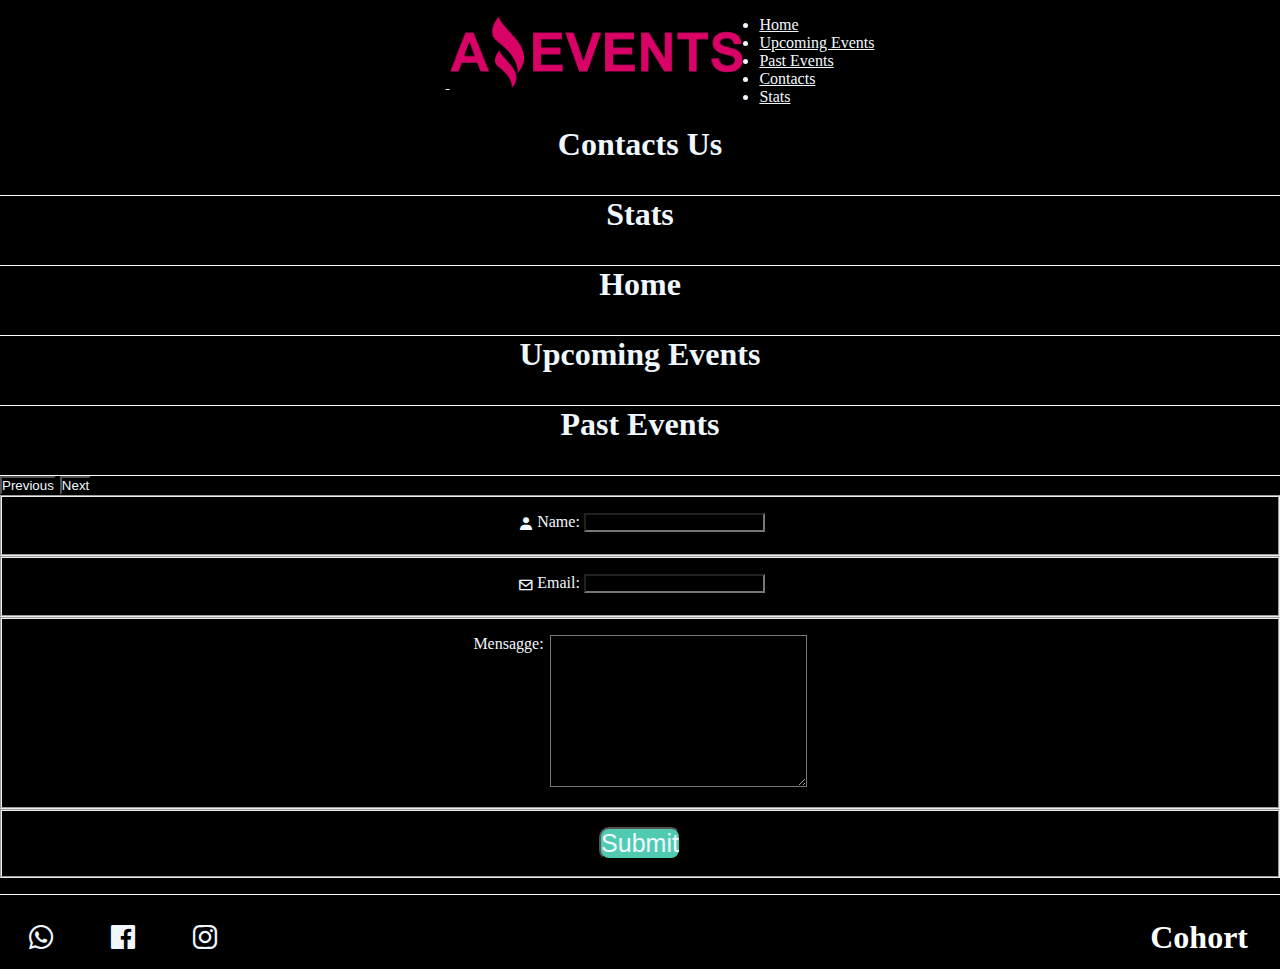
==== contact.html @ ab20b7d4 "nuevo" ====
<!DOCTYPE html>
<html lang="en">

<head>
    <meta charset="UTF-8">
    <meta http-equiv="X-UA-Compatible" content="IE=edge">
    <meta name="viewport" content="width=device-width, initial-scale=1.0">
    <title>Amazing Events</title>
    <link href="https://cdn.jsdelivr.net/npm/bootstrap@5.3.0-alpha1/dist/css/bootstrap.min.css" rel="stylesheet"
        integrity="sha384-GLhlTQ8iRABdZLl6O3oVMWSktQOp6b7In1Zl3/Jr59b6EGGoI1aFkw7cmDA6j6gD" crossorigin="anonymous">
    <link rel="stylesheet" href="../public/css/style.css">
    <link rel="shortcut icon" href="./public/img/favicon.ico" type="image/x-icon">
    <link href='https://unpkg.com/boxicons@2.1.2/css/boxicons.min.css' rel='stylesheet'>
</head>

<body>
    <header class="d-flex flex-wrap justify-content-center py-3 mb-1 gap-3 border-bottom">
        <a href="#" class="d-flex align-items-center mb-3 mb-md-0 me-md-5 text-dark text-decoration-none">
            <svg class="bi me-2" width="40" height="32">
                <use xlink:href="#bootstrap"></use>
            </svg>
            <span class="fs-4"> <img src="../public/img/Logo_Amazing_Events.png" class="logo" alt=""></span>
        </a>
        <ul class="nav nav-pills">
            <li class="nav-item"><a href="./index.html" class="nav-link" aria-current="page">Home</a></li>
            <li class="nav-item"><a href="./upcoming_events.html" class="nav-link">Upcoming Events</a></li>
            <li class="nav-item"><a href="./past_events.html" class="nav-link">Past Events</a></li>
            <li class="nav-item"><a href="#" class="nav-link active">Contacts</a></li>
            <li class="nav-item"><a href="./stats.html" class="nav-link">Stats</a></li>
        </ul>
    </header>
    <main class="main-contact">
        <div id="carouselExampleControls" class="carousel slide" data-bs-ride="carousel">
            <div class="carousel-inner">
                <div class="carousel-item active">
                    <h1>Contacts Us</h1>
                </div>
                <div class="carousel-item">
                    <h1>Stats</h1>
                </div>
                <div class="carousel-item">
                    <h1>Home</h1>
                </div>
                <div class="carousel-item">
                    <h1>Upcoming Events</h1>
                </div>
                <div class="carousel-item">
                    <h1>Past Events</h1>
                </div>
                <button class="carousel-control-prev" type="button" data-bs-target="#carouselExampleControls"
                    data-bs-slide="prev">
                    <span class="carousel-control-prev-icon" aria-hidden="true"></span>
                    <span class="visually-hidden">Previous</span>
                </button>
                <button class="carousel-control-next" type="button" data-bs-target="#carouselExampleControls"
                    data-bs-slide="next">
                    <span class="carousel-control-next-icon" aria-hidden="true"></span>
                    <span class="visually-hidden">Next</span>
                </button>
            </div>
        </div>
        <!-- formulario -->
        <form>
            <fieldset>
                <a class="icons-contact"><i class='bx bxs-user'></i></a>
                <label class="label-contact">Name:
                    <input type="text" name="name">
                </label>
            </fieldset>
            <fieldset>
                <a class="icons-contact"><i class='bx bx-envelope'></i></a>
                <label class="label-contact">Email:
                    <input type="email" name="email">
                </label>
            </fieldset>
            <fieldset>
                <p class="message">Mensagge:</p>
                <label class="label-contact">
                    <textarea name="mensagge" id="mensagge" cols="30" rows="10"></textarea>
                </label>
            </fieldset>
            <fieldset>
                <label class="label-contact">
                    <button class="submit">Submit</button>
                </label>
            </fieldset>
        </form>
    </main>
    <footer>
        <a href="https://www.whatsapp.com/" class="icons"><i class='bx bxl-whatsapp'></i></a>
        <a href="http://facebook.com" class="icons"><i class='bx bxl-facebook-square'></i></a>
        <a href="http://instragram.com" class="icons"><i class='bx bxl-instagram'></i></a>
        <h6>Cohort</h6>
    </footer>
    <script src="https://cdn.jsdelivr.net/npm/bootstrap@5.3.0-alpha1/dist/js/bootstrap.bundle.min.js"
        integrity="sha384-w76AqPfDkMBDXo30jS1Sgez6pr3x5MlQ1ZAGC+nuZB+EYdgRZgiwxhTBTkF7CXvN"
        crossorigin="anonymous"></script>
</body>

</html>
---- public/css/style.css ----
* {
  padding: 0;
  margin: 0;
  background-color: black;
  color: aliceblue;
}

.logo {
  height: 8vh;
}

header {
  display: flex;
  flex-wrap: wrap;
  justify-content: center;
  gap: 1rem;
  padding: 1rem;
  margin-bottom: 0.25rem;
  border: 1ps solid #dee2e6;
}

.nav-link:hover {
  background-color: #28c049;
  color: white;
}

main {
  padding-bottom: 5rem;
}

.main-contact {
  padding-bottom: 1rem;
}

h1 {
  display: flex;
  flex-wrap: wrap;
  justify-content: center;
  border-bottom: 1px solid white;
  padding-bottom: 2rem;
}

fieldset {
  padding: 1rem;
  display: flex;
  flex-wrap: wrap;
  justify-content: center;
}

label {
  padding: 2rem;
  cursor: pointer;
}

.label-contact {
  padding: 0px;
}

.message {
  padding-right: 6px;
}

.button {
  display: flex;
  flex-wrap: wrap;
  justify-content: end;
}

.card {
  display: flex;
  height: 28rem;
}

.card-img-top {
  height: 10rem;
}

.card-title {
  text-align: center;
}

.card-text {
  text-align: center;
}

.card-button {
  border-radius: 10%;
  display: flex;
  flex-wrap: wrap;
  flex-direction: column;
}

.card-button p {
  text-align: center;
}

.icons-contact {
  padding: 3px;
  font-size: 1rem;
}

.submit {
  background-color: #50cbb2;
  border-radius: 10px;
  font-size: 25px;
  cursor: pointer;
  font-family: "Open Sans", sans-serif;
}

.submit:hover {
  background-color: crimson;
}

.card-details {
  height: 100%;
}

.table th {
  background-color: gray;
}

th {
  border: 1px solid rgb(121, 209, 136);
  border-collapse: collapse;
  color: aqua;
}

td {
  border: 1px solid rgb(11, 197, 120);
}

footer {
  border-top: 1px solid white;
  padding-top: 1rem;
  display: flex;
  flex-wrap: wrap;
}

footer h6 {
  color: white;
  font-size: 2rem;
  margin-left: auto;
  padding-right: 2rem;
  padding-top: 8px;
}

.icons {
  font-size: 2rem;
  padding: 10px 25px;
}

@media screen and (min-width=320px) {
}

@media screen and (min-width=375px) {
}

@media screen and (min-width=425px) {
}
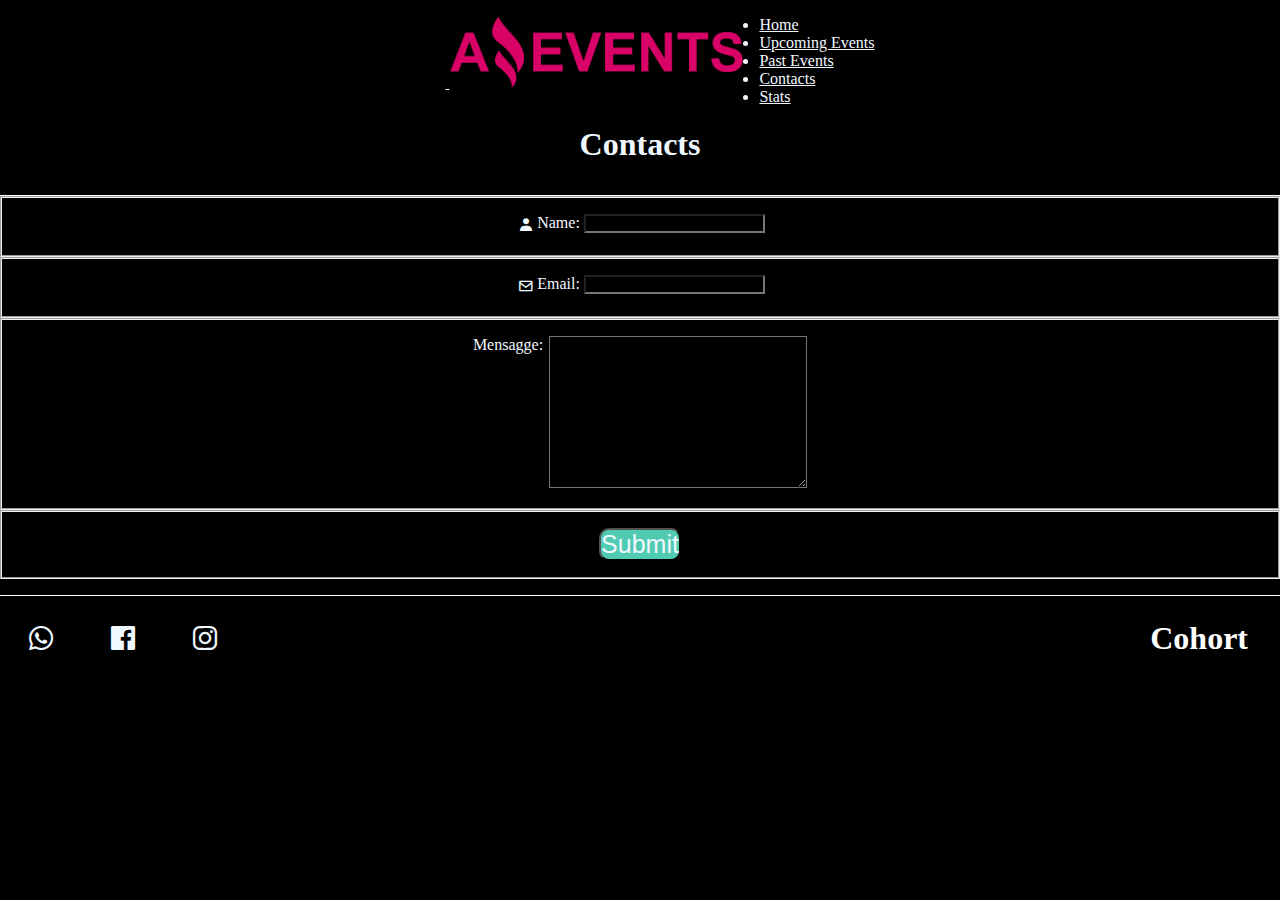
==== commit 86204979: "detalles" ====
--- a/contact.html
+++ b/contact.html
@@ -5,7 +5,7 @@
     <meta charset="UTF-8">
     <meta http-equiv="X-UA-Compatible" content="IE=edge">
     <meta name="viewport" content="width=device-width, initial-scale=1.0">
-    <title>Amazing Events</title>
+    <title>Contacts</title>
     <link href="https://cdn.jsdelivr.net/npm/bootstrap@5.3.0-alpha1/dist/css/bootstrap.min.css" rel="stylesheet"
         integrity="sha384-GLhlTQ8iRABdZLl6O3oVMWSktQOp6b7In1Zl3/Jr59b6EGGoI1aFkw7cmDA6j6gD" crossorigin="anonymous">
     <link rel="stylesheet" href="../public/css/style.css">
@@ -29,35 +29,8 @@
             <li class="nav-item"><a href="./stats.html" class="nav-link">Stats</a></li>
         </ul>
     </header>
-    <main class="main-contact">
-        <div id="carouselExampleControls" class="carousel slide" data-bs-ride="carousel">
-            <div class="carousel-inner">
-                <div class="carousel-item active">
-                    <h1>Contacts Us</h1>
-                </div>
-                <div class="carousel-item">
-                    <h1>Stats</h1>
-                </div>
-                <div class="carousel-item">
-                    <h1>Home</h1>
-                </div>
-                <div class="carousel-item">
-                    <h1>Upcoming Events</h1>
-                </div>
-                <div class="carousel-item">
-                    <h1>Past Events</h1>
-                </div>
-                <button class="carousel-control-prev" type="button" data-bs-target="#carouselExampleControls"
-                    data-bs-slide="prev">
-                    <span class="carousel-control-prev-icon" aria-hidden="true"></span>
-                    <span class="visually-hidden">Previous</span>
-                </button>
-                <button class="carousel-control-next" type="button" data-bs-target="#carouselExampleControls"
-                    data-bs-slide="next">
-                    <span class="carousel-control-next-icon" aria-hidden="true"></span>
-                    <span class="visually-hidden">Next</span>
-                </button>
-            </div>
+    <main class="main-contact-stat">
+            <h1>Contacts</h1>
         </div>
         <!-- formulario -->
         <form>
--- a/public/css/style.css
+++ b/public/css/style.css
@@ -28,7 +28,7 @@
   padding-bottom: 5rem;
 }
 
-.main-contact {
+.main-contact-stat {
   padding-bottom: 1rem;
 }
 
@@ -149,11 +149,17 @@
   padding: 10px 25px;
 }
 
-@media screen and (min-width=320px) {
+.navbar-toggler {
+  background-color: #28c049;
+}
+@media screen and (max-width=325px) {
+  fieldset {
+    display: flex;
+    flex-direction: column;
+    column-count: 2;
+  }
 }
 
-@media screen and (min-width=375px) {
+@media screen and (max-width=535px) {
+  
 }
-
-@media screen and (min-width=425px) {
-}
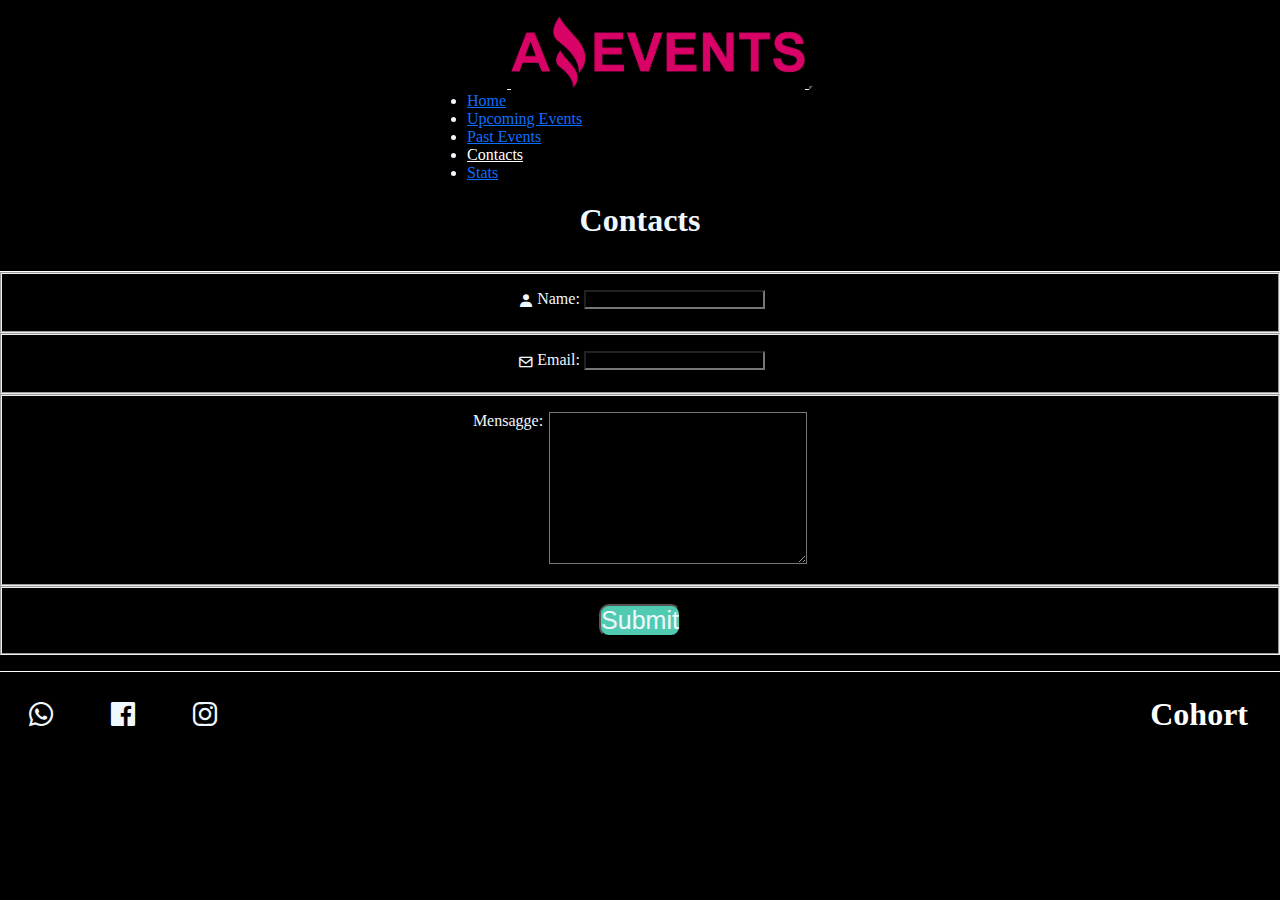
==== commit 97641102: "task-2" ====
--- a/contact.html
+++ b/contact.html
@@ -14,23 +14,31 @@
 </head>
 
 <body>
-    <header class="d-flex flex-wrap justify-content-center py-3 mb-1 gap-3 border-bottom">
-        <a href="#" class="d-flex align-items-center mb-3 mb-md-0 me-md-5 text-dark text-decoration-none">
-            <svg class="bi me-2" width="40" height="32">
-                <use xlink:href="#bootstrap"></use>
-            </svg>
-            <span class="fs-4"> <img src="../public/img/Logo_Amazing_Events.png" class="logo" alt=""></span>
-        </a>
-        <ul class="nav nav-pills">
-            <li class="nav-item"><a href="./index.html" class="nav-link" aria-current="page">Home</a></li>
-            <li class="nav-item"><a href="./upcoming_events.html" class="nav-link">Upcoming Events</a></li>
-            <li class="nav-item"><a href="./past_events.html" class="nav-link">Past Events</a></li>
-            <li class="nav-item"><a href="#" class="nav-link active">Contacts</a></li>
-            <li class="nav-item"><a href="./stats.html" class="nav-link">Stats</a></li>
-        </ul>
+    <header>
+        <nav class="navbar navbar-expand-md">
+            <a href="" class="d-flex align-items-center mb-3 mb-md-0 me-md-5 text-dark text-decoration-none">
+                <svg class="bi me-2" width="40" height="32">
+                    <use xlink:href="#bootstrap"></use>
+                </svg>
+                <span class="fs-4"><img src="../public/img/Logo_Amazing_Events.png" class="logo" alt=""></span>
+            </a>
+            <button class="navbar-toggler" type="button" data-bs-toggle="collapse" data-bs-target="#navbarTogglerDemo01"
+                aria-controls="navbarTogglerDemo01" aria-expanded="false" aria-label="Toggle navigation">
+                <span class="navbar-toggler-icon bg-info"></span>
+            </button>
+            <div class="collapse navbar-collapse " id="navbarTogglerDemo01">
+                <ul class="nav nav-pills mb-2 gap-2 navbar-nav">
+                    <li class="nav-item"><a href="./index.html" class="nav-link">Home</a></li>
+                    <li class="nav-item"><a href="./upcoming_events.html" class="nav-link">Upcoming Events</a></li>
+                    <li class="nav-item"><a href="./past_events.html" class="nav-link">Past Events</a></li>
+                    <li class="nav-item"><a href="#" class="nav-link active">Contacts</a></li>
+                    <li class="nav-item"><a href="./stats.html" class="nav-link">Stats</a></li>
+                </ul>
+            </div>
+        </nav>
     </header>
     <main class="main-contact-stat">
-            <h1>Contacts</h1>
+        <h1>Contacts</h1>
         </div>
         <!-- formulario -->
         <form>
--- a/public/css/style.css
+++ b/public/css/style.css
@@ -19,9 +19,28 @@
   border: 1ps solid #dee2e6;
 }
 
+.navbar-nav .nav-link.active {
+  color: white;
+}
+
+.nav-link.active {
+  text-align: center;
+  border-radius: 5px;
+}
+.nav-link {
+  color: #0d6efd;
+  text-align: center;
+}
+
+
 .nav-link:hover {
   background-color: #28c049;
   color: white;
+}
+
+.navbar-toggler-icon {
+  border-radius: 5px;
+  justify-content: space-between;
 }
 
 main {
@@ -48,7 +67,7 @@
 }
 
 label {
-  padding: 2rem;
+  padding: 1rem;
   cursor: pointer;
 }
 
@@ -149,17 +168,9 @@
   padding: 10px 25px;
 }
 
-.navbar-toggler {
-  background-color: #28c049;
-}
-@media screen and (max-width=325px) {
-  fieldset {
-    display: flex;
-    flex-direction: column;
-    column-count: 2;
-  }
+@media screen and (min-width=325px) {
 }
 
-@media screen and (max-width=535px) {
+@media screen and (min-width=535px) {
   
 }
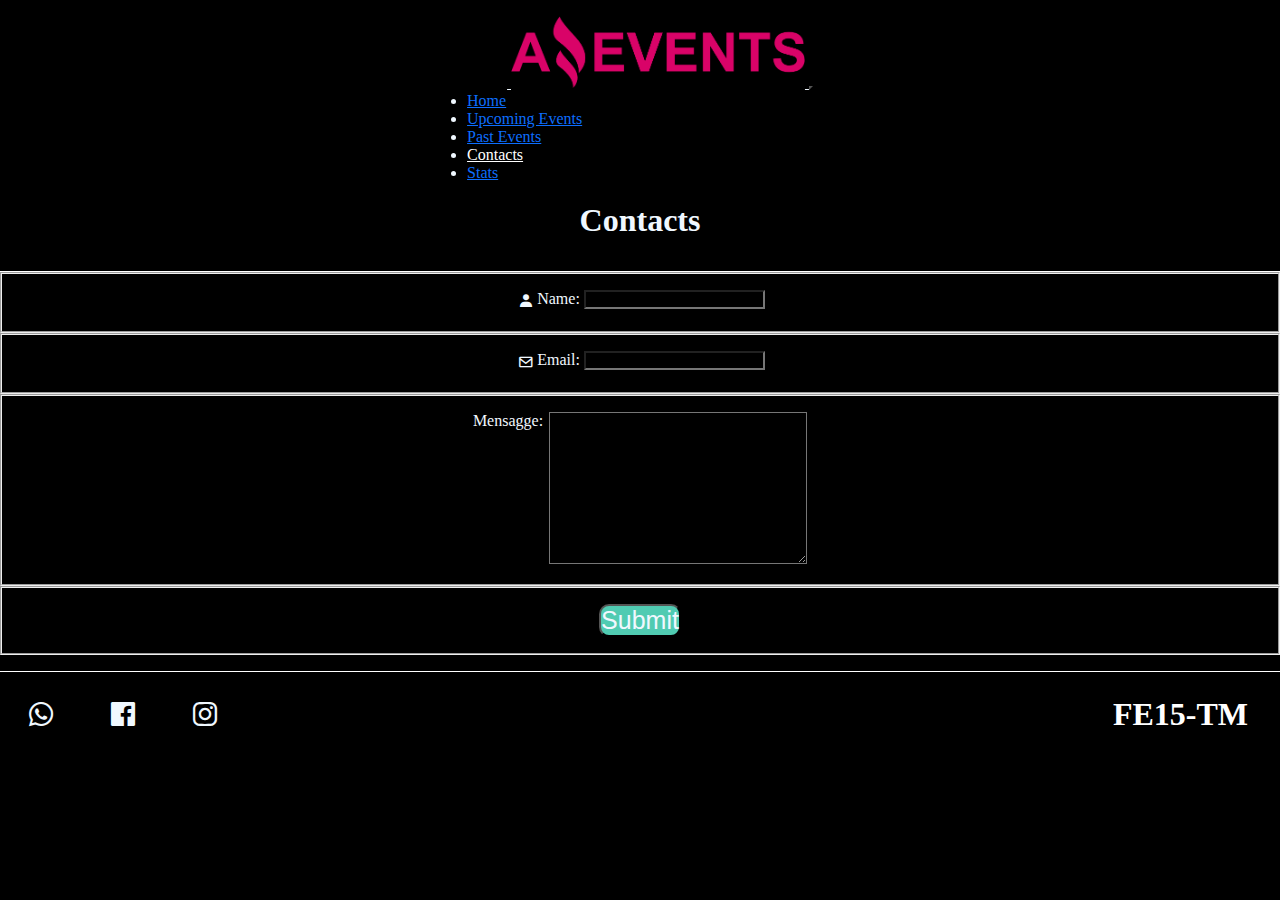
==== commit 7a424ce6: "API" ====
--- a/contact.html
+++ b/contact.html
@@ -39,7 +39,6 @@
     </header>
     <main class="main-contact-stat">
         <h1>Contacts</h1>
-        </div>
         <!-- formulario -->
         <form>
             <fieldset>
@@ -68,10 +67,10 @@
         </form>
     </main>
     <footer>
-        <a href="https://www.whatsapp.com/" class="icons"><i class='bx bxl-whatsapp'></i></a>
-        <a href="http://facebook.com" class="icons"><i class='bx bxl-facebook-square'></i></a>
-        <a href="http://instragram.com" class="icons"><i class='bx bxl-instagram'></i></a>
-        <h6>Cohort</h6>
+        <a href="https://www.whatsapp.com/" class="icons" target="_blank"><i class='bx bxl-whatsapp'></i></a>
+        <a href="http://facebook.com" class="icons" target="_blank"><i class='bx bxl-facebook-square'></i></a>
+        <a href="http://instragram.com" class="icons" target="_blank"><i class='bx bxl-instagram'></i></a>
+        <h6>FE15-TM</h6>
     </footer>
     <script src="https://cdn.jsdelivr.net/npm/bootstrap@5.3.0-alpha1/dist/js/bootstrap.bundle.min.js"
         integrity="sha384-w76AqPfDkMBDXo30jS1Sgez6pr3x5MlQ1ZAGC+nuZB+EYdgRZgiwxhTBTkF7CXvN"
--- a/public/css/style.css
+++ b/public/css/style.css
@@ -2,6 +2,7 @@
   padding: 0;
   margin: 0;
   background-color: black;
+  /* background-image: URL(/public/img/blurry-gradient-haikei.png); */
   color: aliceblue;
 }
 
@@ -27,14 +28,14 @@
   text-align: center;
   border-radius: 5px;
 }
+
 .nav-link {
   color: #0d6efd;
   text-align: center;
 }
 
-
 .nav-link:hover {
-  background-color: #28c049;
+  background-color: #783f8e;
   color: white;
 }
 
@@ -57,6 +58,7 @@
   justify-content: center;
   border-bottom: 1px solid white;
   padding-bottom: 2rem;
+  /* background-color: #532c63; */
 }
 
 fieldset {
@@ -79,7 +81,7 @@
   padding-right: 6px;
 }
 
-.button {
+.search-bar {
   display: flex;
   flex-wrap: wrap;
   justify-content: end;
@@ -87,29 +89,87 @@
 
 .card {
   display: flex;
-  height: 28rem;
-}
+  width: 15rem;
+  margin: 1rem;
+}
+
+.card-home {
+  display: flex;
+  flex-wrap: wrap;
+  flex-direction: row;
+  justify-content: space-evenly;
+}
+
+.card-past {
+  display: flex;
+  flex-wrap: wrap;
+  flex-direction: row;
+  justify-content: space-evenly;
+}
+
+.card-upcoming {
+  display: flex;
+  flex-wrap: wrap;
+  flex-direction: row;
+  justify-content: space-evenly;
+}
+
 
 .card-img-top {
   height: 10rem;
 }
 
-.card-title {
-  text-align: center;
-}
-
-.card-text {
-  text-align: center;
-}
-
+.card-body {
+  text-align: center;
+  display: flex;
+  flex-direction: column;
+  /* background-color: #783f8e; */
+}
+
+.card-body p {
+  text-align: center;
+}
+
+/* .card-body h5 {
+  background-color: #783f8e;
+}
+
+.card-body p {
+  background-color: #783f8e;
+}
+ */
 .card-button {
   border-radius: 10%;
-  display: flex;
-  flex-wrap: wrap;
-  flex-direction: column;
-}
-
-.card-button p {
+  padding-top: 1rem;
+  display: grid;
+  margin-top: auto;
+  /* background-color: #783f8e; */
+}
+
+/* .card-button p {
+  background-color: #783f8e;
+}
+ */
+.not-found {
+  color: red;
+  font-size: 4rem;
+}
+
+.details-card-body {
+  height: 100%;
+  width: 50%;
+}
+
+.card-detail {
+  display: flex;
+  flex-wrap: wrap;
+  justify-content: center;
+  margin-top: 3rem;
+  align-items: center;
+  font-size: 2rem;
+}
+
+.details-card-title {
   text-align: center;
 }
 
@@ -130,22 +190,18 @@
   background-color: crimson;
 }
 
-.card-details {
-  height: 100%;
-}
-
 .table th {
   background-color: gray;
 }
 
 th {
-  border: 1px solid rgb(121, 209, 136);
+  border: 1px solid rgb(99, 37, 199);
   border-collapse: collapse;
   color: aqua;
 }
 
 td {
-  border: 1px solid rgb(11, 197, 120);
+  border: 1px solid rgb(113, 11, 197);
 }
 
 footer {
@@ -153,6 +209,7 @@
   padding-top: 1rem;
   display: flex;
   flex-wrap: wrap;
+  /* background-color: #532c63; */
 }
 
 footer h6 {
@@ -161,16 +218,18 @@
   margin-left: auto;
   padding-right: 2rem;
   padding-top: 8px;
-}
+  /* background-color: #532c63; */
+}
+
+/* footer a.icons {
+  background-color: #532c63;
+} */
 
 .icons {
   font-size: 2rem;
   padding: 10px 25px;
 }
 
-@media screen and (min-width=325px) {
-}
-
-@media screen and (min-width=535px) {
-  
-}
+.filtro {
+  display: none;
+}